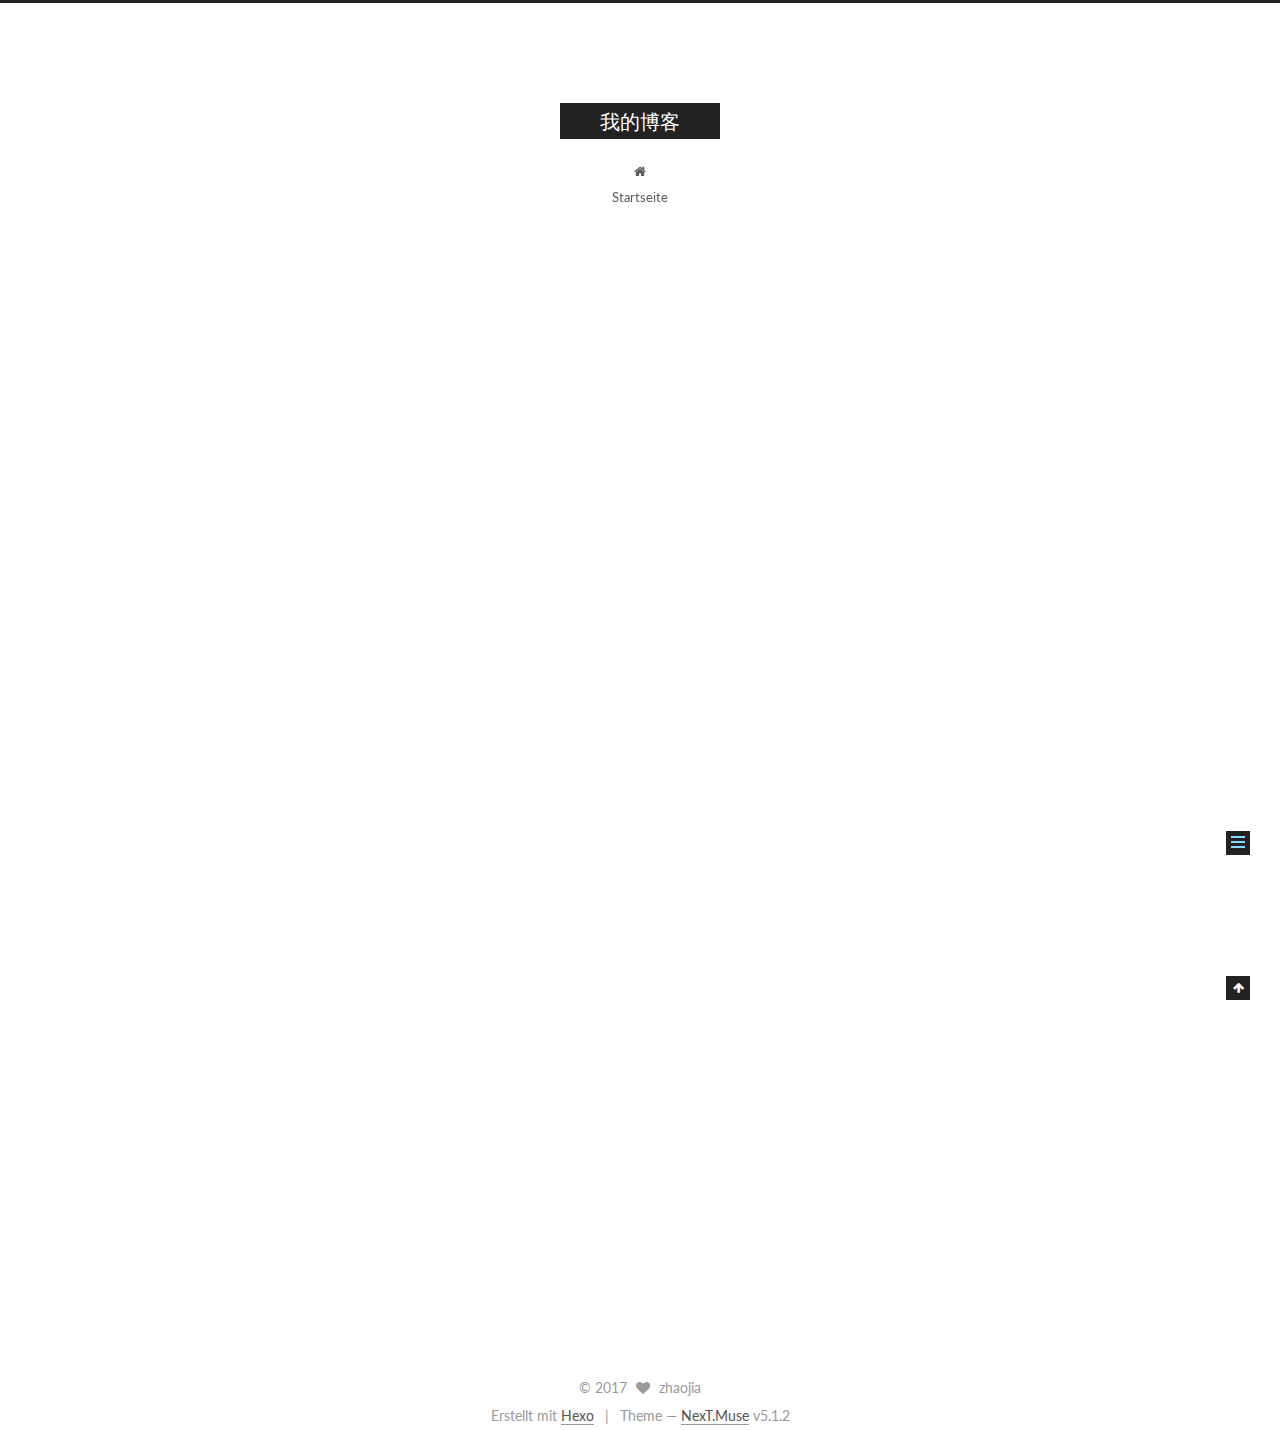
==== 2017/08/29/hello-world/index.html @ da73319d "Site updated: 2017-08-29 22:31:59" ====
<!DOCTYPE html>



  


<html class="theme-next muse use-motion" lang="">
<head>
  <meta charset="UTF-8"/>
<meta http-equiv="X-UA-Compatible" content="IE=edge" />
<meta name="viewport" content="width=device-width, initial-scale=1, maximum-scale=1"/>
<meta name="theme-color" content="#222">









<meta http-equiv="Cache-Control" content="no-transform" />
<meta http-equiv="Cache-Control" content="no-siteapp" />
















  
  
  <link href="/lib/fancybox/source/jquery.fancybox.css?v=2.1.5" rel="stylesheet" type="text/css" />




  
  
  
  

  
    
    
  

  

  

  

  

  
    
    
    <link href="//fonts.googleapis.com/css?family=Lato:300,300italic,400,400italic,700,700italic&subset=latin,latin-ext" rel="stylesheet" type="text/css">
  






<link href="/lib/font-awesome/css/font-awesome.min.css?v=4.6.2" rel="stylesheet" type="text/css" />

<link href="/css/main.css?v=5.1.2" rel="stylesheet" type="text/css" />


  <meta name="keywords" content="Hexo, NexT" />








  <link rel="shortcut icon" type="image/x-icon" href="/favicon.ico?v=5.1.2" />






<meta name="description" content="Welcome to Hexo! This is your very first post. Check documentation for more info. If you get any problems when using Hexo, you can find the answer in troubleshooting or you can ask me on GitHub. Quick">
<meta property="og:type" content="article">
<meta property="og:title" content="Hello World">
<meta property="og:url" content="http://yoursite.com/2017/08/29/hello-world/index.html">
<meta property="og:site_name" content="我的博客">
<meta property="og:description" content="Welcome to Hexo! This is your very first post. Check documentation for more info. If you get any problems when using Hexo, you can find the answer in troubleshooting or you can ask me on GitHub. Quick">
<meta property="og:updated_time" content="2017-08-29T08:47:30.563Z">
<meta name="twitter:card" content="summary">
<meta name="twitter:title" content="Hello World">
<meta name="twitter:description" content="Welcome to Hexo! This is your very first post. Check documentation for more info. If you get any problems when using Hexo, you can find the answer in troubleshooting or you can ask me on GitHub. Quick">



<script type="text/javascript" id="hexo.configurations">
  var NexT = window.NexT || {};
  var CONFIG = {
    root: '/',
    scheme: 'Muse',
    version: '5.1.2',
    sidebar: {"position":"left","display":"post","offset":12,"offset_float":12,"b2t":false,"scrollpercent":false,"onmobile":false},
    fancybox: true,
    tabs: true,
    motion: {"enable":true,"async":false,"transition":{"post_block":"fadeIn","post_header":"slideDownIn","post_body":"slideDownIn","coll_header":"slideLeftIn"}},
    duoshuo: {
      userId: '0',
      author: 'Author'
    },
    algolia: {
      applicationID: '',
      apiKey: '',
      indexName: '',
      hits: {"per_page":10},
      labels: {"input_placeholder":"Search for Posts","hits_empty":"We didn't find any results for the search: ${query}","hits_stats":"${hits} results found in ${time} ms"}
    }
  };
</script>



  <link rel="canonical" href="http://yoursite.com/2017/08/29/hello-world/"/>





  <title>Hello World | 我的博客</title>
  








</head>

<body itemscope itemtype="http://schema.org/WebPage" lang="">

  
  
    
  

  <div class="container sidebar-position-left page-post-detail">
    <div class="headband"></div>

    <header id="header" class="header" itemscope itemtype="http://schema.org/WPHeader">
      <div class="header-inner"><div class="site-brand-wrapper">
  <div class="site-meta ">
    

    <div class="custom-logo-site-title">
      <a href="/"  class="brand" rel="start">
        <span class="logo-line-before"><i></i></span>
        <span class="site-title">我的博客</span>
        <span class="logo-line-after"><i></i></span>
      </a>
    </div>
      
        <p class="site-subtitle"></p>
      
  </div>

  <div class="site-nav-toggle">
    <button>
      <span class="btn-bar"></span>
      <span class="btn-bar"></span>
      <span class="btn-bar"></span>
    </button>
  </div>
</div>

<nav class="site-nav">
  

  
    <ul id="menu" class="menu">
      
        
        <li class="menu-item menu-item-home">
          <a href="/" rel="section">
            
              <i class="menu-item-icon fa fa-fw fa-home"></i> <br />
            
            Startseite
          </a>
        </li>
      

      
    </ul>
  

  
</nav>



 </div>
    </header>

    <main id="main" class="main">
      <div class="main-inner">
        <div class="content-wrap">
          <div id="content" class="content">
            

  <div id="posts" class="posts-expand">
    

  

  
  
  

  <article class="post post-type-normal" itemscope itemtype="http://schema.org/Article">
  
  
  
  <div class="post-block">
    <link itemprop="mainEntityOfPage" href="http://yoursite.com/2017/08/29/hello-world/">

    <span hidden itemprop="author" itemscope itemtype="http://schema.org/Person">
      <meta itemprop="name" content="zhaojia">
      <meta itemprop="description" content="">
      <meta itemprop="image" content="/images/avatar.gif">
    </span>

    <span hidden itemprop="publisher" itemscope itemtype="http://schema.org/Organization">
      <meta itemprop="name" content="我的博客">
    </span>

    
      <header class="post-header">

        
        
          <h1 class="post-title" itemprop="name headline">Hello World</h1>
        

        <div class="post-meta">
          <span class="post-time">
            
              <span class="post-meta-item-icon">
                <i class="fa fa-calendar-o"></i>
              </span>
              
                <span class="post-meta-item-text">Veröffentlicht am</span>
              
              <time title="Post created" itemprop="dateCreated datePublished" datetime="2017-08-29T16:47:30+08:00">
                2017-08-29
              </time>
            

            

            
          </span>

          

          
            
          

          
          

          

          

          

        </div>
      </header>
    

    
    
    
    <div class="post-body" itemprop="articleBody">

      
      

      
        <p>Welcome to <a href="https://hexo.io/" target="_blank" rel="external">Hexo</a>! This is your very first post. Check <a href="https://hexo.io/docs/" target="_blank" rel="external">documentation</a> for more info. If you get any problems when using Hexo, you can find the answer in <a href="https://hexo.io/docs/troubleshooting.html" target="_blank" rel="external">troubleshooting</a> or you can ask me on <a href="https://github.com/hexojs/hexo/issues" target="_blank" rel="external">GitHub</a>.</p>
<h2 id="Quick-Start"><a href="#Quick-Start" class="headerlink" title="Quick Start"></a>Quick Start</h2><h3 id="Create-a-new-post"><a href="#Create-a-new-post" class="headerlink" title="Create a new post"></a>Create a new post</h3><figure class="highlight bash"><table><tr><td class="gutter"><pre><div class="line">1</div></pre></td><td class="code"><pre><div class="line">$ hexo new <span class="string">"My New Post"</span></div></pre></td></tr></table></figure>
<p>More info: <a href="https://hexo.io/docs/writing.html" target="_blank" rel="external">Writing</a></p>
<h3 id="Run-server"><a href="#Run-server" class="headerlink" title="Run server"></a>Run server</h3><figure class="highlight bash"><table><tr><td class="gutter"><pre><div class="line">1</div></pre></td><td class="code"><pre><div class="line">$ hexo server</div></pre></td></tr></table></figure>
<p>More info: <a href="https://hexo.io/docs/server.html" target="_blank" rel="external">Server</a></p>
<h3 id="Generate-static-files"><a href="#Generate-static-files" class="headerlink" title="Generate static files"></a>Generate static files</h3><figure class="highlight bash"><table><tr><td class="gutter"><pre><div class="line">1</div></pre></td><td class="code"><pre><div class="line">$ hexo generate</div></pre></td></tr></table></figure>
<p>More info: <a href="https://hexo.io/docs/generating.html" target="_blank" rel="external">Generating</a></p>
<h3 id="Deploy-to-remote-sites"><a href="#Deploy-to-remote-sites" class="headerlink" title="Deploy to remote sites"></a>Deploy to remote sites</h3><figure class="highlight bash"><table><tr><td class="gutter"><pre><div class="line">1</div></pre></td><td class="code"><pre><div class="line">$ hexo deploy</div></pre></td></tr></table></figure>
<p>More info: <a href="https://hexo.io/docs/deployment.html" target="_blank" rel="external">Deployment</a></p>

      
    </div>
    
    
    

    

    

    

    <footer class="post-footer">
      

      
      
      

      
        <div class="post-nav">
          <div class="post-nav-next post-nav-item">
            
          </div>

          <span class="post-nav-divider"></span>

          <div class="post-nav-prev post-nav-item">
            
              <a href="/2017/08/29/My-new-Post/" rel="prev" title="My new Post">
                My new Post <i class="fa fa-chevron-right"></i>
              </a>
            
          </div>
        </div>
      

      
      
    </footer>
  </div>
  
  
  
  </article>



    <div class="post-spread">
      
    </div>
  </div>


          </div>
          


          
  <div class="comments" id="comments">
    
  </div>


        </div>
        
          
  
  <div class="sidebar-toggle">
    <div class="sidebar-toggle-line-wrap">
      <span class="sidebar-toggle-line sidebar-toggle-line-first"></span>
      <span class="sidebar-toggle-line sidebar-toggle-line-middle"></span>
      <span class="sidebar-toggle-line sidebar-toggle-line-last"></span>
    </div>
  </div>

  <aside id="sidebar" class="sidebar">
    
    <div class="sidebar-inner">

      

      
        <ul class="sidebar-nav motion-element">
          <li class="sidebar-nav-toc sidebar-nav-active" data-target="post-toc-wrap" >
            Inhaltsverzeichnis
          </li>
          <li class="sidebar-nav-overview" data-target="site-overview">
            Übersicht
          </li>
        </ul>
      

      <section class="site-overview sidebar-panel">
        <div class="site-author motion-element" itemprop="author" itemscope itemtype="http://schema.org/Person">
          <img class="site-author-image" itemprop="image"
               src="/images/avatar.gif"
               alt="zhaojia" />
          <p class="site-author-name" itemprop="name">zhaojia</p>
           
              <p class="site-description motion-element" itemprop="description"></p>
          
        </div>
        <nav class="site-state motion-element">

          
            <div class="site-state-item site-state-posts">
            
              <a href="/archives">
            
                <span class="site-state-item-count">2</span>
                <span class="site-state-item-name">Artikel</span>
              </a>
            </div>
          

          

          

        </nav>

        

        <div class="links-of-author motion-element">
          
        </div>

        
        

        
        

        


      </section>

      
      <!--noindex-->
        <section class="post-toc-wrap motion-element sidebar-panel sidebar-panel-active">
          <div class="post-toc">

            
              
            

            
              <div class="post-toc-content"><ol class="nav"><li class="nav-item nav-level-2"><a class="nav-link" href="#Quick-Start"><span class="nav-number">1.</span> <span class="nav-text">Quick Start</span></a><ol class="nav-child"><li class="nav-item nav-level-3"><a class="nav-link" href="#Create-a-new-post"><span class="nav-number">1.1.</span> <span class="nav-text">Create a new post</span></a></li><li class="nav-item nav-level-3"><a class="nav-link" href="#Run-server"><span class="nav-number">1.2.</span> <span class="nav-text">Run server</span></a></li><li class="nav-item nav-level-3"><a class="nav-link" href="#Generate-static-files"><span class="nav-number">1.3.</span> <span class="nav-text">Generate static files</span></a></li><li class="nav-item nav-level-3"><a class="nav-link" href="#Deploy-to-remote-sites"><span class="nav-number">1.4.</span> <span class="nav-text">Deploy to remote sites</span></a></li></ol></li></ol></div>
            

          </div>
        </section>
      <!--/noindex-->
      

      

    </div>
  </aside>


        
      </div>
    </main>

    <footer id="footer" class="footer">
      <div class="footer-inner">
        <div class="copyright" >
  
  &copy; 
  <span itemprop="copyrightYear">2017</span>
  <span class="with-love">
    <i class="fa fa-heart"></i>
  </span>
  <span class="author" itemprop="copyrightHolder">zhaojia</span>

  
</div>


  <div class="powered-by">Erstellt mit  <a class="theme-link" href="https://hexo.io">Hexo</a></div>

  <span class="post-meta-divider">|</span>

  <div class="theme-info">Theme &mdash; <a class="theme-link" href="https://github.com/iissnan/hexo-theme-next">NexT.Muse</a> v5.1.2</div>


        







        
      </div>
    </footer>

    
      <div class="back-to-top">
        <i class="fa fa-arrow-up"></i>
        
      </div>
    

  </div>

  

<script type="text/javascript">
  if (Object.prototype.toString.call(window.Promise) !== '[object Function]') {
    window.Promise = null;
  }
</script>









  












  
  <script type="text/javascript" src="/lib/jquery/index.js?v=2.1.3"></script>

  
  <script type="text/javascript" src="/lib/fastclick/lib/fastclick.min.js?v=1.0.6"></script>

  
  <script type="text/javascript" src="/lib/jquery_lazyload/jquery.lazyload.js?v=1.9.7"></script>

  
  <script type="text/javascript" src="/lib/velocity/velocity.min.js?v=1.2.1"></script>

  
  <script type="text/javascript" src="/lib/velocity/velocity.ui.min.js?v=1.2.1"></script>

  
  <script type="text/javascript" src="/lib/fancybox/source/jquery.fancybox.pack.js?v=2.1.5"></script>


  


  <script type="text/javascript" src="/js/src/utils.js?v=5.1.2"></script>

  <script type="text/javascript" src="/js/src/motion.js?v=5.1.2"></script>



  
  

  <script type="text/javascript" src="/js/src/scrollspy.js?v=5.1.2"></script>
<script type="text/javascript" src="/js/src/post-details.js?v=5.1.2"></script>


  
  <script type="text/javascript" src="/js/src/scrollspy.js?v=5.1.2"></script>
<script type="text/javascript" src="/js/src/post-details.js?v=5.1.2"></script>



  


  <script type="text/javascript" src="/js/src/bootstrap.js?v=5.1.2"></script>



  


  




	





  





  








  





  

  

  

  

  

  

</body>
</html>
---- css/main.css ----
/* normalize.css v3.0.2 | MIT License | git.io/normalize */
html {
  font-family: sans-serif; /* 1 */
  -ms-text-size-adjust: 100%; /* 2 */
  -webkit-text-size-adjust: 100%; /* 2 */
}
body {
  margin: 0;
}
article,
aside,
details,
figcaption,
figure,
footer,
header,
hgroup,
main,
menu,
nav,
section,
summary {
  display: block;
}
audio,
canvas,
progress,
video {
  display: inline-block; /* 1 */
  vertical-align: baseline; /* 2 */
}
audio:not([controls]) {
  display: none;
  height: 0;
}
[hidden],
template {
  display: none;
}
a {
  background-color: transparent;
}
a:active,
a:hover {
  outline: 0;
}
abbr[title] {
  border-bottom: 1px dotted;
}
b,
strong {
  font-weight: bold;
}
dfn {
  font-style: italic;
}
h1 {
  font-size: 2em;
  margin: 0.67em 0;
}
mark {
  background: #ff0;
  color: #000;
}
small {
  font-size: 80%;
}
sub,
sup {
  font-size: 75%;
  line-height: 0;
  position: relative;
  vertical-align: baseline;
}
sup {
  top: -0.5em;
}
sub {
  bottom: -0.25em;
}
img {
  border: 0;
}
svg:not(:root) {
  overflow: hidden;
}
figure {
  margin: 1em 40px;
}
hr {
  -moz-box-sizing: content-box;
  box-sizing: content-box;
  height: 0;
}
pre {
  overflow: auto;
}
code,
kbd,
pre,
samp {
  font-family: monospace, monospace;
  font-size: 1em;
}
button,
input,
optgroup,
select,
textarea {
  color: inherit; /* 1 */
  font: inherit; /* 2 */
  margin: 0; /* 3 */
}
button {
  overflow: visible;
}
button,
select {
  text-transform: none;
}
button,
html input[type="button"],
input[type="reset"],
input[type="submit"] {
  -webkit-appearance: button; /* 2 */
  cursor: pointer; /* 3 */
}
button[disabled],
html input[disabled] {
  cursor: default;
}
button::-moz-focus-inner,
input::-moz-focus-inner {
  border: 0;
  padding: 0;
}
input {
  line-height: normal;
}
input[type="checkbox"],
input[type="radio"] {
  box-sizing: border-box; /* 1 */
  padding: 0; /* 2 */
}
input[type="number"]::-webkit-inner-spin-button,
input[type="number"]::-webkit-outer-spin-button {
  height: auto;
}
input[type="search"] {
  -webkit-appearance: textfield; /* 1 */
  -moz-box-sizing: content-box;
  -webkit-box-sizing: content-box; /* 2 */
  box-sizing: content-box;
}
input[type="search"]::-webkit-search-cancel-button,
input[type="search"]::-webkit-search-decoration {
  -webkit-appearance: none;
}
fieldset {
  border: 1px solid #c0c0c0;
  margin: 0 2px;
  padding: 0.35em 0.625em 0.75em;
}
legend {
  border: 0; /* 1 */
  padding: 0; /* 2 */
}
textarea {
  overflow: auto;
}
optgroup {
  font-weight: bold;
}
table {
  border-collapse: collapse;
  border-spacing: 0;
}
td,
th {
  padding: 0;
}
::selection {
  background: #262a30;
  color: #fff;
}
body {
  position: relative;
  font-family: 'Lato', "PingFang SC", "Microsoft YaHei", sans-serif;
  font-size: 14px;
  line-height: 2;
  color: #555;
  background: #fff;
}
@media (max-width: 767px) {
  body {
    padding-right: 0 !important;
  }
}
@media (min-width: 768px) and (max-width: 991px) {
  body {
    padding-right: 0 !important;
  }
}
@media (min-width: 1600px) {
  body {
    font-size: 16px;
  }
}
h1,
h2,
h3,
h4,
h5,
h6 {
  margin: 0;
  padding: 0;
  font-weight: bold;
  line-height: 1.5;
  font-family: 'Lato', "PingFang SC", "Microsoft YaHei", sans-serif;
}
h2,
h3,
h4,
h5,
h6 {
  margin: 20px 0 15px;
}
h1 {
  font-size: 22px;
}
@media (max-width: 767px) {
  h1 {
    font-size: 18px;
  }
}
h2 {
  font-size: 20px;
}
@media (max-width: 767px) {
  h2 {
    font-size: 16px;
  }
}
h3 {
  font-size: 18px;
}
@media (max-width: 767px) {
  h3 {
    font-size: 14px;
  }
}
h4 {
  font-size: 16px;
}
@media (max-width: 767px) {
  h4 {
    font-size: 12px;
  }
}
h5 {
  font-size: 14px;
}
@media (max-width: 767px) {
  h5 {
    font-size: 10px;
  }
}
h6 {
  font-size: 12px;
}
@media (max-width: 767px) {
  h6 {
    font-size: 8px;
  }
}
p {
  margin: 0 0 20px 0;
}
a {
  color: #555;
  text-decoration: none;
  outline: none;
  border-bottom: 1px solid #999;
  word-wrap: break-word;
}
a:hover {
  color: #222;
  border-bottom-color: #222;
}
blockquote {
  margin: 0;
  padding: 0;
}
img {
  display: block;
  margin: auto;
  max-width: 100%;
  height: auto;
}
hr {
  margin: 40px 0;
  height: 3px;
  border: none;
  background-color: #ddd;
  background-image: repeating-linear-gradient(-45deg, #fff, #fff 4px, transparent 4px, transparent 8px);
}
blockquote {
  padding: 0 15px;
  color: #666;
  border-left: 4px solid #ddd;
}
blockquote cite::before {
  content: "-";
  padding: 0 5px;
}
dt {
  font-weight: 700;
}
dd {
  margin: 0;
  padding: 0;
}
kbd {
  border: 1px solid #ccc;
  border-radius: 0.2em;
  box-shadow: 0.1em 0.1em 0.2em rgba(0,0,0,0.1);
  background-color: #f9f9f9;
  font-family: inherit;
  background-image: -webkit-linear-gradient(top, #eee, #fff, #eee);
  padding: 0.1em 0.3em;
  white-space: nowrap;
}
.text-left {
  text-align: left;
}
.text-center {
  text-align: center;
}
.text-right {
  text-align: right;
}
.text-justify {
  text-align: justify;
}
.text-nowrap {
  white-space: nowrap;
}
.text-lowercase {
  text-transform: lowercase;
}
.text-uppercase {
  text-transform: uppercase;
}
.text-capitalize {
  text-transform: capitalize;
}
.center-block {
  display: block;
  margin-left: auto;
  margin-right: auto;
}
.clearfix:before,
.clearfix:after {
  content: " ";
  display: table;
}
.clearfix:after {
  clear: both;
}
.pullquote {
  width: 45%;
}
.pullquote.left {
  float: left;
  margin-left: 5px;
  margin-right: 10px;
}
.pullquote.right {
  float: right;
  margin-left: 10px;
  margin-right: 5px;
}
.affix.affix.affix {
  position: fixed;
}
.translation {
  margin-top: -20px;
  font-size: 14px;
  color: #999;
}
.scrollbar-measure {
  width: 100px;
  height: 100px;
  overflow: scroll;
  position: absolute;
  top: -9999px;
}
.use-motion .motion-element {
  opacity: 0;
}
table {
  margin: 20px 0;
  width: 100%;
  border-collapse: collapse;
  border-spacing: 0;
  border: 1px solid #ddd;
  font-size: 14px;
  table-layout: fixed;
  word-wrap: break-all;
}
table>tbody>tr:nth-of-type(odd) {
  background-color: #f9f9f9;
}
table>tbody>tr:hover {
  background-color: #f5f5f5;
}
caption,
th,
td {
  padding: 8px;
  text-align: left;
  vertical-align: middle;
  font-weight: normal;
}
th,
td {
  border-bottom: 3px solid #ddd;
  border-right: 1px solid #eee;
}
th {
  padding-bottom: 10px;
  font-weight: 700;
}
td {
  border-bottom-width: 1px;
}
html,
body {
  height: 100%;
}
.container {
  position: relative;
  min-height: 100%;
}
.header-inner {
  margin: 0 auto;
  padding: 100px 0 70px;
  width: 700px;
}
@media (min-width: 1600px) {
  .container .header-inner {
    width: 900px;
  }
}
.main-inner {
  margin: 0 auto;
  width: 700px;
}
@media (min-width: 1600px) {
  .container .main-inner {
    width: 900px;
  }
}
.footer {
  width: 100%;
  min-height: 50px;
}
.footer-inner {
  box-sizing: border-box;
  margin: 20px auto;
  width: 700px;
}
@media (min-width: 1600px) {
  .container .footer-inner {
    width: 900px;
  }
}
pre,
.highlight {
  overflow: auto;
  margin: 20px 0;
  padding: 0;
  font-size: 13px;
  color: #4d4d4c;
  background: #f7f7f7;
  line-height: 1.6;
}
pre,
code {
  font-family: consolas, Menlo, "PingFang SC", "Microsoft YaHei", monospace;
}
code {
  padding: 2px 4px;
  word-wrap: break-word;
  color: #555;
  background: #eee;
  border-radius: 3px;
  font-size: 13px;
}
pre code {
  padding: 0;
  color: #4d4d4c;
  background: none;
  text-shadow: none;
}
.highlight {
  border-radius: 1px;
}
.highlight pre {
  border: none;
  margin: 0;
  padding: 10px 0;
}
.highlight table {
  margin: 0;
  width: auto;
  border: none;
}
.highlight td {
  border: none;
  padding: 0;
}
.highlight figcaption {
  font-size: 1em;
  color: #4d4d4c;
  line-height: 1em;
  margin-bottom: 1em;
}
.highlight figcaption:before,
.highlight figcaption:after {
  content: " ";
  display: table;
}
.highlight figcaption:after {
  clear: both;
}
.highlight figcaption a {
  float: right;
  color: #4d4d4c;
}
.highlight figcaption a:hover {
  border-bottom-color: #4d4d4c;
}
.highlight .gutter pre {
  padding-left: 10px;
  padding-right: 10px;
  color: #869194;
  text-align: right;
  background-color: #eff2f3;
}
.highlight .code pre {
  width: 100%;
  padding-left: 10px;
  padding-right: 10px;
  background-color: #f7f7f7;
}
.highlight .line {
  height: 20px;
}
.gutter {
  -webkit-user-select: none;
  -moz-user-select: none;
  -ms-user-select: none;
  user-select: none;
}
.gist table {
  width: auto;
}
.gist table td {
  border: none;
}
pre .deletion {
  background: #fdd;
}
pre .addition {
  background: #dfd;
}
pre .meta {
  color: #8959a8;
}
pre .comment {
  color: #8e908c;
}
pre .variable,
pre .attribute,
pre .tag,
pre .regexp,
pre .ruby .constant,
pre .xml .tag .title,
pre .xml .pi,
pre .xml .doctype,
pre .html .doctype,
pre .css .id,
pre .css .class,
pre .css .pseudo {
  color: #c82829;
}
pre .number,
pre .preprocessor,
pre .built_in,
pre .literal,
pre .params,
pre .constant,
pre .command {
  color: #f5871f;
}
pre .ruby .class .title,
pre .css .rules .attribute,
pre .string,
pre .value,
pre .inheritance,
pre .header,
pre .ruby .symbol,
pre .xml .cdata,
pre .special,
pre .number,
pre .formula {
  color: #718c00;
}
pre .title,
pre .css .hexcolor {
  color: #3e999f;
}
pre .function,
pre .python .decorator,
pre .python .title,
pre .ruby .function .title,
pre .ruby .title .keyword,
pre .perl .sub,
pre .javascript .title,
pre .coffeescript .title {
  color: #4271ae;
}
pre .keyword,
pre .javascript .function {
  color: #8959a8;
}
.full-image.full-image.full-image {
  border: none;
  max-width: 100%;
  width: auto;
  margin: 20px auto;
}
@media (min-width: 992px) {
  .full-image.full-image.full-image {
    max-width: none;
    width: 110%;
    margin: 25px -5%;
  }
}
.blockquote-center,
.page-home .post-type-quote blockquote,
.page-post-detail .post-type-quote blockquote {
  position: relative;
  margin: 40px 0;
  padding: 0;
  border-left: none;
  text-align: center;
}
.blockquote-center::before,
.page-home .post-type-quote blockquote::before,
.page-post-detail .post-type-quote blockquote::before,
.blockquote-center::after,
.page-home .post-type-quote blockquote::after,
.page-post-detail .post-type-quote blockquote::after {
  position: absolute;
  content: ' ';
  display: block;
  width: 100%;
  height: 24px;
  opacity: 0.2;
  background-repeat: no-repeat;
  background-position: 0 -6px;
  background-size: 22px 22px;
}
.blockquote-center::before,
.page-home .post-type-quote blockquote::before,
.page-post-detail .post-type-quote blockquote::before {
  top: -20px;
  background-image: url("../images/quote-l.svg");
  border-top: 1px solid #ccc;
}
.blockquote-center::after,
.page-home .post-type-quote blockquote::after,
.page-post-detail .post-type-quote blockquote::after {
  bottom: -20px;
  background-image: url("../images/quote-r.svg");
  border-bottom: 1px solid #ccc;
  background-position: 100% 8px;
}
.blockquote-center p,
.page-home .post-type-quote blockquote p,
.page-post-detail .post-type-quote blockquote p,
.blockquote-center div,
.page-home .post-type-quote blockquote div,
.page-post-detail .post-type-quote blockquote div {
  text-align: center;
}
.post .post-body .group-picture img {
  box-sizing: border-box;
  padding: 0 3px;
  border: none;
}
.post .group-picture-row {
  overflow: hidden;
  margin-top: 6px;
}
.post .group-picture-row:first-child {
  margin-top: 0;
}
.post .group-picture-column {
  float: left;
}
.page-post-detail .post-body .group-picture-column {
  float: none;
  margin-top: 10px;
  width: auto !important;
}
.page-post-detail .post-body .group-picture-column img {
  margin: 0 auto;
}
.page-archive .group-picture-container {
  overflow: hidden;
}
.page-archive .group-picture-row {
  float: left;
}
.page-archive .group-picture-row:first-child {
  margin-top: 6px;
}
.page-archive .group-picture-column {
  max-width: 150px;
  max-height: 150px;
}
.post-body .note {
  position: relative;
  padding: 15px;
  margin-bottom: 20px;
  border: 1px solid #eee;
  border-left-width: 5px;
  border-radius: 3px;
}
.post-body .note h2,
.post-body .note h3,
.post-body .note h4,
.post-body .note h5,
.post-body .note h6 {
  margin-top: 0;
  margin-bottom: 0;
  border-bottom: initial;
  padding-top: 0 !important;
}
.post-body .note p:first-child,
.post-body .note ul:first-child,
.post-body .note ol:first-child,
.post-body .note table:first-child,
.post-body .note pre:first-child,
.post-body .note blockquote:first-child {
  margin-top: 0;
}
.post-body .note p:last-child,
.post-body .note ul:last-child,
.post-body .note ol:last-child,
.post-body .note table:last-child,
.post-body .note pre:last-child,
.post-body .note blockquote:last-child {
  margin-bottom: 0;
}
.post-body .note.default {
  border-left-color: #777;
}
.post-body .note.default h2,
.post-body .note.default h3,
.post-body .note.default h4,
.post-body .note.default h5,
.post-body .note.default h6 {
  color: #777;
}
.post-body .note.primary {
  border-left-color: #6f42c1;
}
.post-body .note.primary h2,
.post-body .note.primary h3,
.post-body .note.primary h4,
.post-body .note.primary h5,
.post-body .note.primary h6 {
  color: #6f42c1;
}
.post-body .note.info {
  border-left-color: #428bca;
}
.post-body .note.info h2,
.post-body .note.info h3,
.post-body .note.info h4,
.post-body .note.info h5,
.post-body .note.info h6 {
  color: #428bca;
}
.post-body .note.success {
  border-left-color: #5cb85c;
}
.post-body .note.success h2,
.post-body .note.success h3,
.post-body .note.success h4,
.post-body .note.success h5,
.post-body .note.success h6 {
  color: #5cb85c;
}
.post-body .note.warning {
  border-left-color: #f0ad4e;
}
.post-body .note.warning h2,
.post-body .note.warning h3,
.post-body .note.warning h4,
.post-body .note.warning h5,
.post-body .note.warning h6 {
  color: #f0ad4e;
}
.post-body .note.danger {
  border-left-color: #d9534f;
}
.post-body .note.danger h2,
.post-body .note.danger h3,
.post-body .note.danger h4,
.post-body .note.danger h5,
.post-body .note.danger h6 {
  color: #d9534f;
}
.post-body .label {
  display: inline;
  padding: 0 2px;
  white-space: nowrap;
}
.post-body .label.default {
  background-color: #f0f0f0;
}
.post-body .label.primary {
  background-color: #efe6f7;
}
.post-body .label.info {
  background-color: #e5f2f8;
}
.post-body .label.success {
  background-color: #e7f4e9;
}
.post-body .label.warning {
  background-color: #fcf6e1;
}
.post-body .label.danger {
  background-color: #fae8eb;
}
.post-body .tabs {
  position: relative;
  display: block;
  margin-bottom: 20px;
  padding-top: 10px;
}
.post-body .tabs ul.nav-tabs {
  margin: 0;
  padding: 0;
  display: flex;
  margin-bottom: -1px;
}
@media (max-width: 413px) {
  .post-body .tabs ul.nav-tabs {
    display: block;
    margin-bottom: 5px;
  }
}
.post-body .tabs ul.nav-tabs li.tab {
  list-style-type: none !important;
  margin: 0 0.25em 0 0;
  border-top: 3px solid transparent;
  border-left: 1px solid transparent;
  border-right: 1px solid transparent;
}
@media (max-width: 413px) {
  .post-body .tabs ul.nav-tabs li.tab {
    margin: initial;
    border-top: 1px solid transparent;
    border-left: 3px solid transparent;
    border-right: 1px solid transparent;
    border-bottom: 1px solid transparent;
  }
}
.post-body .tabs ul.nav-tabs li.tab a {
  outline: 0;
  border-bottom: initial;
  display: block;
  line-height: 1.8em;
  padding: 0.25em 0.75em;
  transition-duration: 0.2s;
  transition-timing-function: ease-out;
  transition-delay: 0s;
}
.post-body .tabs ul.nav-tabs li.tab a i {
  width: 1.285714285714286em;
}
.post-body .tabs ul.nav-tabs li.tab.active {
  border-top: 3px solid #fc6423;
  border-left: 1px solid #ddd;
  border-right: 1px solid #ddd;
  background-color: #fff;
}
@media (max-width: 413px) {
  .post-body .tabs ul.nav-tabs li.tab.active {
    border-top: 1px solid #ddd;
    border-left: 3px solid #fc6423;
    border-right: 1px solid #ddd;
    border-bottom: 1px solid #ddd;
  }
}
.post-body .tabs ul.nav-tabs li.tab.active a {
  cursor: default;
  color: #555;
}
.post-body .tabs .tab-content {
  background-color: #fff;
}
.post-body .tabs .tab-content .tab-pane {
  border: 1px solid #ddd;
  padding: 20px 20px 0 20px;
}
.post-body .tabs .tab-content .tab-pane:not(.active) {
  display: none !important;
}
.post-body .tabs .tab-content .tab-pane.active {
  display: block !important;
}
.btn {
  display: inline-block;
  padding: 0 20px;
  font-size: 14px;
  color: #fff;
  background: #222;
  border: 2px solid #222;
  text-decoration: none;
  border-radius: 0;
  transition-property: background-color;
  transition-duration: 0.2s;
  transition-timing-function: ease-in-out;
  transition-delay: 0s;
}
.btn:hover,
.post-button .btn:hover {
  border-color: #222;
  color: #222;
  background: #fff;
}
.btn-bar {
  display: block;
  width: 22px;
  height: 2px;
  background: #555;
  border-radius: 1px;
}
.btn-bar+.btn-bar {
  margin-top: 4px;
}
.pagination {
  margin: 120px 0 40px;
  text-align: center;
  border-top: 1px solid #eee;
}
.page-number-basic,
.pagination .prev,
.pagination .next,
.pagination .page-number,
.pagination .space {
  display: inline-block;
  position: relative;
  top: -1px;
  margin: 0 10px;
  padding: 0 10px;
  line-height: 30px;
}
@media (max-width: 767px) {
  .page-number-basic,
  .pagination .prev,
  .pagination .next,
  .pagination .page-number,
  .pagination .space {
    margin: 0 5px;
  }
}
.pagination .prev,
.pagination .next,
.pagination .page-number {
  border-bottom: 0;
  border-top: 1px solid #eee;
  transition-property: border-color;
  transition-duration: 0.2s;
  transition-timing-function: ease-in-out;
  transition-delay: 0s;
}
.pagination .prev:hover,
.pagination .next:hover,
.pagination .page-number:hover {
  border-top-color: #222;
}
.pagination .space {
  padding: 0;
  margin: 0;
}
.pagination .prev {
  margin-left: 0;
}
.pagination .next {
  margin-right: 0;
}
.pagination .page-number.current {
  color: #fff;
  background: #ccc;
  border-top-color: #ccc;
}
@media (max-width: 767px) {
  .pagination {
    border-top: none;
  }
  .pagination .prev,
  .pagination .next,
  .pagination .page-number {
    margin-bottom: 10px;
    border-top: 0;
    border-bottom: 1px solid #eee;
  }
  .pagination .prev:hover,
  .pagination .next:hover,
  .pagination .page-number:hover {
    border-bottom-color: #222;
  }
}
.comments {
  margin: 60px 20px 0;
}
.tag-cloud {
  text-align: center;
}
.tag-cloud a {
  display: inline-block;
  margin: 10px;
}
.back-to-top {
  box-sizing: border-box;
  position: fixed;
  bottom: -100px;
  right: 30px;
  z-index: 1050;
  padding: 0 6px;
  width: 24px;
  background: #222;
  font-size: 12px;
  opacity: 1;
  color: #fff;
  cursor: pointer;
  text-align: center;
  -webkit-transform: translateZ(0);
  transition-property: bottom;
  transition-duration: 0.2s;
  transition-timing-function: ease-in-out;
  transition-delay: 0s;
}
@media (min-width: 768px) and (max-width: 991px) {
  .back-to-top {
    display: none !important;
  }
}
@media (max-width: 767px) {
  .back-to-top {
    display: none !important;
  }
}
.back-to-top.back-to-top-on {
  bottom: 19px;
}
.header {
  background: transparent;
}
.header-inner {
  position: relative;
}
.headband {
  height: 3px;
  background: #222;
}
.site-meta {
  margin: 0;
  text-align: center;
}
@media (max-width: 767px) {
  .site-meta {
    text-align: center;
  }
}
.brand {
  position: relative;
  display: inline-block;
  padding: 0 40px;
  color: #fff;
  background: #222;
  border-bottom: none;
}
.brand:hover {
  color: #fff;
}
.logo {
  display: inline-block;
  margin-right: 5px;
  line-height: 36px;
  vertical-align: top;
}
.site-title {
  display: inline-block;
  vertical-align: top;
  line-height: 36px;
  font-size: 20px;
  font-weight: normal;
  font-family: 'Lato', "PingFang SC", "Microsoft YaHei", sans-serif;
}
.site-subtitle {
  margin-top: 10px;
  font-size: 13px;
  color: #999;
}
.use-motion .brand {
  opacity: 0;
}
.use-motion .logo,
.use-motion .site-title,
.use-motion .site-subtitle {
  opacity: 0;
  position: relative;
  top: -10px;
}
.site-nav-toggle {
  display: none;
  position: absolute;
  top: 10px;
  left: 10px;
}
@media (max-width: 767px) {
  .site-nav-toggle {
    display: block;
  }
}
.site-nav-toggle button {
  margin-top: 2px;
  padding: 9px 10px;
  background: transparent;
  border: none;
}
@media (max-width: 767px) {
  .site-nav {
    display: none;
    margin: 0 -10px;
    padding: 0 10px;
    clear: both;
    border-top: 1px solid #ddd;
  }
}
@media (min-width: 768px) and (max-width: 991px) {
  .site-nav {
    display: block !important;
  }
}
@media (min-width: 992px) {
  .site-nav {
    display: block !important;
  }
}
.menu {
  margin-top: 20px;
  padding-left: 0;
  text-align: center;
}
.menu .menu-item {
  display: inline-block;
  margin: 0 10px;
  list-style: none;
}
@media screen and (max-width: 767px) {
  .menu .menu-item {
    margin-top: 10px;
  }
}
.menu .menu-item a {
  display: block;
  font-size: 13px;
  line-height: inherit;
  border-bottom: 1px solid transparent;
  transition-property: border-color;
  transition-duration: 0.2s;
  transition-timing-function: ease-in-out;
  transition-delay: 0s;
}
.menu .menu-item a:hover {
  border-bottom-color: #222;
}
.menu .menu-item .fa {
  margin-right: 5px;
}
.use-motion .menu-item {
  opacity: 0;
}
.post-body {
  font-family: 'Lato', "PingFang SC", "Microsoft YaHei", sans-serif;
}
@media (max-width: 767px) {
  .post-body {
    word-break: break-word;
  }
}
.post-body .fancybox img {
  display: block !important;
  margin: 0 auto;
  cursor: pointer;
  cursor: zoom-in;
  cursor: -webkit-zoom-in;
}
.post-body .image-caption,
.post-body .figure .caption {
  margin: 10px auto 15px;
  text-align: center;
  font-size: 14px;
  color: #999;
  font-weight: bold;
  line-height: 1;
}
.post-sticky-flag {
  display: inline-block;
  font-size: 16px;
  -ms-transform: rotate(30deg);
  -webkit-transform: rotate(30deg);
  -moz-transform: rotate(30deg);
  -ms-transform: rotate(30deg);
  -o-transform: rotate(30deg);
  transform: rotate(30deg);
}
.use-motion .post-block {
  opacity: 0;
}
.use-motion .post-header {
  opacity: 0;
}
.use-motion .post-body {
  opacity: 0;
}
.use-motion .collection-title {
  opacity: 0;
}
.posts-expand {
  padding-top: 40px;
}
@media (max-width: 767px) {
  .posts-expand {
    margin: 0 20px;
  }
  .post-body pre {
    padding: 10px;
  }
  .post-body pre .gutter pre {
    padding-right: 10px;
  }
  .post-body .highlight {
    margin-left: 0px;
    margin-right: 0px;
    padding: 0;
  }
  .post-body .highlight .gutter pre {
    padding-right: 10px;
  }
}
@media (min-width: 992px) {
  .posts-expand .post-body {
    text-align: justify;
  }
}
.posts-expand .post-body h2,
.posts-expand .post-body h3,
.posts-expand .post-body h4,
.posts-expand .post-body h5,
.posts-expand .post-body h6 {
  padding-top: 10px;
}
.posts-expand .post-body h2 .header-anchor,
.posts-expand .post-body h3 .header-anchor,
.posts-expand .post-body h4 .header-anchor,
.posts-expand .post-body h5 .header-anchor,
.posts-expand .post-body h6 .header-anchor {
  float: right;
  margin-left: 10px;
  color: #ccc;
  border-bottom-style: none;
  visibility: hidden;
}
.posts-expand .post-body h2 .header-anchor:hover,
.posts-expand .post-body h3 .header-anchor:hover,
.posts-expand .post-body h4 .header-anchor:hover,
.posts-expand .post-body h5 .header-anchor:hover,
.posts-expand .post-body h6 .header-anchor:hover {
  color: inherit;
}
.posts-expand .post-body h2:hover .header-anchor,
.posts-expand .post-body h3:hover .header-anchor,
.posts-expand .post-body h4:hover .header-anchor,
.posts-expand .post-body h5:hover .header-anchor,
.posts-expand .post-body h6:hover .header-anchor {
  visibility: visible;
}
.posts-expand .post-body ul li {
  list-style: circle;
}
.posts-expand .post-body img {
  box-sizing: border-box;
  margin: auto;
  padding: 3px;
  border: 1px solid #ddd;
}
.posts-expand .fancybox img {
  margin: 0 auto;
}
@media (max-width: 767px) {
  .posts-collapse {
    margin: 0 20px;
  }
  .posts-collapse .post-title,
  .posts-collapse .post-meta {
    display: block;
    width: auto;
    text-align: left;
  }
}
.posts-collapse {
  position: relative;
  z-index: 1010;
  margin-left: 55px;
}
.posts-collapse::after {
  content: " ";
  position: absolute;
  top: 20px;
  left: 0;
  margin-left: -2px;
  width: 4px;
  height: 100%;
  background: #f5f5f5;
  z-index: -1;
}
@media (max-width: 767px) {
  .posts-collapse {
    margin: 0 20px;
  }
}
.posts-collapse .collection-title {
  position: relative;
  margin: 60px 0;
}
.posts-collapse .collection-title h1,
.posts-collapse .collection-title h2 {
  margin-left: 20px;
}
.posts-collapse .collection-title small {
  color: #bbb;
  margin-left: 5px;
}
.posts-collapse .collection-title::before {
  content: " ";
  position: absolute;
  left: 0;
  top: 50%;
  margin-left: -4px;
  margin-top: -4px;
  width: 8px;
  height: 8px;
  background: #bbb;
  border-radius: 50%;
}
.posts-collapse .post {
  margin: 30px 0;
}
.posts-collapse .post-header {
  position: relative;
  transition-duration: 0.2s;
  transition-timing-function: ease-in-out;
  transition-delay: 0s;
  transition-property: border;
  border-bottom: 1px dashed #ccc;
}
.posts-collapse .post-header::before {
  content: " ";
  position: absolute;
  left: 0;
  top: 12px;
  width: 6px;
  height: 6px;
  margin-left: -4px;
  background: #bbb;
  border-radius: 50%;
  border: 1px solid #fff;
  transition-duration: 0.2s;
  transition-timing-function: ease-in-out;
  transition-delay: 0s;
  transition-property: background;
}
.posts-collapse .post-header:hover {
  border-bottom-color: #666;
}
.posts-collapse .post-header:hover::before {
  background: #222;
}
.posts-collapse .post-meta {
  position: absolute;
  font-size: 12px;
  left: 20px;
  top: 5px;
}
.posts-collapse .post-comments-count {
  display: none;
}
.posts-collapse .post-title {
  margin-left: 60px;
  font-size: 16px;
  font-weight: normal;
  line-height: inherit;
}
.posts-collapse .post-title::after {
  margin-left: 3px;
  opacity: 0.6;
}
.posts-collapse .post-title a {
  color: #666;
  border-bottom: none;
}
.page-home .post-type-quote .post-header,
.page-post-detail .post-type-quote .post-header,
.page-home .post-type-quote .post-tags,
.page-post-detail .post-type-quote .post-tags {
  display: none;
}
.posts-expand .post-title {
  font-size: 26px;
  text-align: center;
  word-break: break-word;
  font-weight: 400;
}
@media (max-width: 767px) {
  .posts-expand .post-title {
    font-size: 22px;
  }
}
.posts-expand .post-title-link {
  display: inline-block;
  position: relative;
  color: #555;
  border-bottom: none;
  line-height: 1.2;
  vertical-align: top;
}
.posts-expand .post-title-link::before {
  content: "";
  position: absolute;
  width: 100%;
  height: 2px;
  bottom: 0;
  left: 0;
  background-color: #000;
  visibility: hidden;
  -webkit-transform: scaleX(0);
  -moz-transform: scaleX(0);
  -ms-transform: scaleX(0);
  -o-transform: scaleX(0);
  transform: scaleX(0);
  transition-duration: 0.2s;
  transition-timing-function: ease-in-out;
  transition-delay: 0s;
}
.posts-expand .post-title-link:hover::before {
  visibility: visible;
  -webkit-transform: scaleX(1);
  -moz-transform: scaleX(1);
  -ms-transform: scaleX(1);
  -o-transform: scaleX(1);
  transform: scaleX(1);
}
.posts-expand .post-title-link .fa {
  font-size: 16px;
}
.posts-expand .post-meta {
  margin: 3px 0 60px 0;
  color: #999;
  font-family: 'Lato', "PingFang SC", "Microsoft YaHei", sans-serif;
  font-size: 12px;
  text-align: center;
}
.posts-expand .post-meta .post-category-list {
  display: inline-block;
  margin: 0;
  padding: 3px;
}
.posts-expand .post-meta .post-category-list-link {
  color: #999;
}
.posts-expand .post-meta .post-description {
  font-size: 14px;
  margin-top: 2px;
}
.post-meta-divider {
  margin: 0 0.5em;
}
.post-meta-item-icon {
  margin-right: 3px;
}
@media (min-width: 768px) and (max-width: 991px) {
  .post-meta-item-icon {
    display: inline-block;
  }
}
@media (max-width: 767px) {
  .post-meta-item-icon {
    display: inline-block;
  }
}
@media (min-width: 768px) and (max-width: 991px) {
  .post-meta-item-text {
    display: none;
  }
}
@media (max-width: 767px) {
  .post-meta-item-text {
    display: none;
  }
}
@media (max-width: 767px) {
  .posts-expand .post-comments-count {
    display: none;
  }
}
.post-button {
  margin-top: 50px;
}
.post-button .btn {
  color: #fff;
  font-size: 14px;
  background: #222;
  border-radius: 0;
  line-height: 2;
  margin: 0 4px 8px 4px;
}
.post-button .fa-fw {
  width: 1.285714285714286em;
  text-align: left;
}
.posts-expand .post-tags {
  margin-top: 40px;
  text-align: center;
}
.posts-expand .post-tags a {
  display: inline-block;
  margin-right: 10px;
  font-size: 13px;
}
.post-nav {
  display: table;
  margin-top: 15px;
  width: 100%;
  border-top: 1px solid #eee;
}
.post-nav-divider {
  display: table-cell;
  width: 10%;
}
.post-nav-item {
  display: table-cell;
  padding: 10px 0 0 0;
  width: 45%;
  vertical-align: top;
}
.post-nav-item a {
  position: relative;
  display: block;
  line-height: 25px;
  font-size: 14px;
  color: #555;
  border-bottom: none;
}
.post-nav-item a:hover {
  color: #222;
  border-bottom: none;
}
.post-nav-item a:active {
  top: 2px;
}
.post-nav-item .fa {
  position: absolute;
  top: 8px;
  left: 0;
  font-size: 12px;
}
.post-nav-next a {
  padding-left: 15px;
}
.post-nav-prev {
  text-align: right;
}
.post-nav-prev a {
  padding-right: 15px;
}
.post-nav-prev .fa {
  right: 0;
  left: auto;
}
.posts-expand .post-eof {
  display: block;
  margin: 80px auto 60px;
  width: 8%;
  height: 1px;
  background: #ccc;
  text-align: center;
}
.post:last-child .post-eof.post-eof.post-eof {
  display: none;
}
.post-gallery {
  display: table;
  table-layout: fixed;
  width: 100%;
  border-collapse: separate;
}
.post-gallery-row {
  display: table-row;
}
.post-gallery .post-gallery-img {
  display: table-cell;
  text-align: center;
  vertical-align: middle;
  border: none;
}
.post-gallery .post-gallery-img img {
  max-width: 100%;
  max-height: 100%;
  border: none;
}
.fancybox-close,
.fancybox-close:hover {
  border: none;
}
.rtl.post-body p,
.rtl.post-body a,
.rtl.post-body h1,
.rtl.post-body h2,
.rtl.post-body h3,
.rtl.post-body h4,
.rtl.post-body h5,
.rtl.post-body h6,
.rtl.post-body li,
.rtl.post-body ul,
.rtl.post-body ol {
  direction: rtl;
  font-family: UKIJ Ekran;
}
.rtl.post-title {
  font-family: UKIJ Ekran;
}
.sidebar {
  position: fixed;
  right: 0;
  top: 0;
  bottom: 0;
  width: 0;
  z-index: 1040;
  box-shadow: inset 0 2px 6px #000;
  background: #222;
  -webkit-transform: translateZ(0);
}
.sidebar a {
  color: #999;
  border-bottom-color: #555;
}
.sidebar a:hover {
  color: #eee;
}
@media (min-width: 768px) and (max-width: 991px) {
  .sidebar {
    display: none !important;
  }
}
@media (max-width: 767px) {
  .sidebar {
    display: none !important;
  }
}
.sidebar-inner {
  position: relative;
  padding: 20px 10px;
  color: #999;
  text-align: center;
}
.sidebar-toggle {
  position: fixed;
  right: 30px;
  bottom: 45px;
  width: 14px;
  height: 14px;
  padding: 5px;
  background: #222;
  line-height: 0;
  z-index: 1050;
  cursor: pointer;
  -webkit-transform: translateZ(0);
}
@media (min-width: 768px) and (max-width: 991px) {
  .sidebar-toggle {
    display: none !important;
  }
}
@media (max-width: 767px) {
  .sidebar-toggle {
    display: none !important;
  }
}
.sidebar-toggle-line {
  position: relative;
  display: inline-block;
  vertical-align: top;
  height: 2px;
  width: 100%;
  background: #fff;
  margin-top: 3px;
}
.sidebar-toggle-line:first-child {
  margin-top: 0;
}
.site-author-image {
  display: block;
  margin: 0 auto;
  padding: 2px;
  max-width: 96px;
  height: auto;
  border: 2px solid #333;
}
.site-author-name {
  margin: 5px 0 0;
  text-align: center;
  color: #f5f5f5;
  font-weight: normal;
}
.site-description {
  margin-top: 5px;
  text-align: center;
  font-size: 14px;
  color: #999;
}
.site-state {
  overflow: hidden;
  line-height: 1.4;
  white-space: nowrap;
  text-align: center;
}
.site-state-item {
  display: inline-block;
  padding: 0 15px;
  border-left: 1px solid #333;
}
.site-state-item:first-child {
  border-left: none;
}
.site-state-item a {
  border-bottom: none;
}
.site-state-item-count {
  display: block;
  text-align: center;
  color: inherit;
  font-weight: 600;
  font-size: 18px;
}
.site-state-item-name {
  font-size: 13px;
  color: inherit;
}
.feed-link {
  margin-top: 20px;
}
.feed-link a {
  display: inline-block;
  padding: 0 15px;
  color: #fc6423;
  border: 1px solid #fc6423;
  border-radius: 4px;
}
.feed-link a i {
  color: #fc6423;
  font-size: 14px;
}
.feed-link a:hover {
  color: #fff;
  background: #fc6423;
}
.feed-link a:hover i {
  color: #fff;
}
.links-of-author {
  margin-top: 20px;
  display: flex;
  flex-wrap: wrap;
  justify-content: center;
}
.links-of-author a {
  display: inline-block;
  vertical-align: middle;
  margin-right: 10px;
  margin-bottom: 10px;
  border-bottom-color: #555;
  font-size: 13px;
}
.links-of-author a:before {
  display: inline-block;
  vertical-align: middle;
  margin-right: 3px;
  content: " ";
  width: 4px;
  height: 4px;
  border-radius: 50%;
  background: #df08ff;
}
.links-of-blogroll {
  font-size: 13px;
}
.links-of-blogroll-title {
  margin-top: 20px;
  font-size: 14px;
  font-weight: 600;
}
.links-of-blogroll-list {
  margin: 0;
  padding: 0;
  list-style: none;
}
.links-of-blogroll-item {
  padding: 2px 10px;
}
.links-of-blogroll-item a {
  max-width: 280px;
  box-sizing: border-box;
  display: inline-block;
  overflow: hidden;
  white-space: nowrap;
  text-overflow: ellipsis;
}
.sidebar-nav {
  margin: 0 0 20px;
  padding-left: 0;
}
.sidebar-nav li {
  display: inline-block;
  cursor: pointer;
  border-bottom: 1px solid transparent;
  font-size: 14px;
  color: #555;
}
.sidebar-nav li:hover {
  color: #f5f5f5;
}
.page-post-detail .sidebar-nav-toc {
  padding: 0 5px;
}
.page-post-detail .sidebar-nav-overview {
  margin-left: 10px;
}
.sidebar-nav .sidebar-nav-active {
  color: #87daff;
  border-bottom-color: #87daff;
}
.sidebar-nav .sidebar-nav-active:hover {
  color: #87daff;
}
.sidebar-panel {
  display: none;
}
.sidebar-panel-active {
  display: block;
}
.post-toc-empty {
  font-size: 14px;
  color: #666;
}
.post-toc-wrap {
  overflow: hidden;
}
.post-toc {
  overflow: auto;
}
.post-toc ol {
  margin: 0;
  padding: 0 2px 5px 10px;
  text-align: left;
  list-style: none;
  font-size: 14px;
}
.post-toc ol > ol {
  padding-left: 0;
}
.post-toc ol a {
  transition-duration: 0.2s;
  transition-timing-function: ease-in-out;
  transition-delay: 0s;
  transition-property: all;
  color: #999;
  border-bottom-color: #555;
}
.post-toc ol a:hover {
  color: #ccc;
  border-bottom-color: #ccc;
}
.post-toc .nav-item {
  overflow: hidden;
  text-overflow: ellipsis;
  white-space: nowrap;
  line-height: 1.8;
}
.post-toc .nav .nav-child {
  display: none;
}
.post-toc .nav .active > .nav-child {
  display: block;
}
.post-toc .nav .active-current > .nav-child {
  display: block;
}
.post-toc .nav .active-current > .nav-child > .nav-item {
  display: block;
}
.post-toc .nav .active > a {
  color: #87daff;
  border-bottom-color: #87daff;
}
.post-toc .nav .active-current > a {
  color: #87daff;
}
.post-toc .nav .active-current > a:hover {
  color: #87daff;
}
.footer {
  font-size: 14px;
  color: #999;
}
.footer img {
  border: none;
}
.footer-inner {
  text-align: center;
}
.with-love {
  display: inline-block;
  margin: 0 5px;
}
.powered-by,
.theme-info {
  display: inline-block;
}
.cc-license {
  margin-top: 10px;
  text-align: center;
}
.cc-license .cc-opacity {
  opacity: 0.7;
  border-bottom: none;
}
.cc-license .cc-opacity:hover {
  opacity: 0.9;
}
.cc-license img {
  display: inline-block;
}
.theme-next #ds-thread #ds-reset {
  color: #555;
}
.theme-next #ds-thread #ds-reset .ds-replybox {
  margin-bottom: 30px;
}
.theme-next #ds-thread #ds-reset .ds-replybox .ds-avatar,
.theme-next #ds-reset .ds-avatar img {
  box-shadow: none;
}
.theme-next #ds-thread #ds-reset .ds-textarea-wrapper {
  border-color: #c7d4e1;
  background: none;
  border-top-right-radius: 3px;
  border-top-left-radius: 3px;
}
.theme-next #ds-thread #ds-reset .ds-textarea-wrapper textarea {
  height: 60px;
}
.theme-next #ds-reset .ds-rounded-top {
  border-radius: 0;
}
.theme-next #ds-thread #ds-reset .ds-post-toolbar {
  box-sizing: border-box;
  border: 1px solid #c7d4e1;
  background: #f6f8fa;
}
.theme-next #ds-thread #ds-reset .ds-post-options {
  height: 40px;
  border: none;
  background: none;
}
.theme-next #ds-thread #ds-reset .ds-toolbar-buttons {
  top: 11px;
}
.theme-next #ds-thread #ds-reset .ds-sync {
  top: 5px;
}
.theme-next #ds-thread #ds-reset .ds-post-button {
  top: 4px;
  right: 5px;
  width: 90px;
  height: 30px;
  border: 1px solid #c5ced7;
  border-radius: 3px;
  background-image: linear-gradient(#fbfbfc, #f5f7f9);
  color: #60676d;
}
.theme-next #ds-thread #ds-reset .ds-post-button:hover {
  background-position: 0 -30px;
  color: #60676d;
}
.theme-next #ds-thread #ds-reset .ds-comments-info {
  padding: 10px 0;
}
.theme-next #ds-thread #ds-reset .ds-sort {
  display: none;
}
.theme-next #ds-thread #ds-reset li.ds-tab a.ds-current {
  border: none;
  background: #f6f8fa;
  color: #60676d;
}
.theme-next #ds-thread #ds-reset li.ds-tab a.ds-current:hover {
  background-color: #e9f0f7;
  color: #60676d;
}
.theme-next #ds-thread #ds-reset li.ds-tab a {
  border-radius: 2px;
  padding: 5px;
}
.theme-next #ds-thread #ds-reset .ds-login-buttons p {
  color: #999;
  line-height: 36px;
}
.theme-next #ds-thread #ds-reset .ds-login-buttons .ds-service-list li {
  height: 28px;
}
.theme-next #ds-thread #ds-reset .ds-service-list a {
  background: none;
  padding: 5px;
  border: 1px solid;
  border-radius: 3px;
  text-align: center;
}
.theme-next #ds-thread #ds-reset .ds-service-list a:hover {
  color: #fff;
  background: #666;
}
.theme-next #ds-thread #ds-reset .ds-service-list .ds-weibo {
  color: #fc9b00;
  border-color: #fc9b00;
}
.theme-next #ds-thread #ds-reset .ds-service-list .ds-weibo:hover {
  background: #fc9b00;
}
.theme-next #ds-thread #ds-reset .ds-service-list .ds-qq {
  color: #60a3ec;
  border-color: #60a3ec;
}
.theme-next #ds-thread #ds-reset .ds-service-list .ds-qq:hover {
  background: #60a3ec;
}
.theme-next #ds-thread #ds-reset .ds-service-list .ds-renren {
  color: #2e7ac4;
  border-color: #2e7ac4;
}
.theme-next #ds-thread #ds-reset .ds-service-list .ds-renren:hover {
  background: #2e7ac4;
}
.theme-next #ds-thread #ds-reset .ds-service-list .ds-douban {
  color: #37994c;
  border-color: #37994c;
}
.theme-next #ds-thread #ds-reset .ds-service-list .ds-douban:hover {
  background: #37994c;
}
.theme-next #ds-thread #ds-reset .ds-service-list .ds-kaixin {
  color: #fef20d;
  border-color: #fef20d;
}
.theme-next #ds-thread #ds-reset .ds-service-list .ds-kaixin:hover {
  background: #fef20d;
}
.theme-next #ds-thread #ds-reset .ds-service-list .ds-netease {
  color: #f00;
  border-color: #f00;
}
.theme-next #ds-thread #ds-reset .ds-service-list .ds-netease:hover {
  background: #f00;
}
.theme-next #ds-thread #ds-reset .ds-service-list .ds-sohu {
  color: #ffcb05;
  border-color: #ffcb05;
}
.theme-next #ds-thread #ds-reset .ds-service-list .ds-sohu:hover {
  background: #ffcb05;
}
.theme-next #ds-thread #ds-reset .ds-service-list .ds-baidu {
  color: #2831e0;
  border-color: #2831e0;
}
.theme-next #ds-thread #ds-reset .ds-service-list .ds-baidu:hover {
  background: #2831e0;
}
.theme-next #ds-thread #ds-reset .ds-service-list .ds-google {
  color: #166bec;
  border-color: #166bec;
}
.theme-next #ds-thread #ds-reset .ds-service-list .ds-google:hover {
  background: #166bec;
}
.theme-next #ds-thread #ds-reset .ds-service-list .ds-weixin {
  color: #00ce0d;
  border-color: #00ce0d;
}
.theme-next #ds-thread #ds-reset .ds-service-list .ds-weixin:hover {
  background: #00ce0d;
}
.theme-next #ds-thread #ds-reset .ds-service-list .ds-more-services {
  border: none;
}
.theme-next #ds-thread #ds-reset .ds-service-list .ds-more-services:hover {
  background: none;
}
.theme-next #ds-reset .duoshuo-ua-admin {
  display: inline-block;
  color: #f00;
}
.theme-next #ds-reset .duoshuo-ua-platform,
.theme-next #ds-reset .duoshuo-ua-browser {
  color: #ccc;
}
.theme-next #ds-reset .duoshuo-ua-platform .fa,
.theme-next #ds-reset .duoshuo-ua-browser .fa {
  display: inline-block;
  margin-right: 3px;
}
.theme-next #ds-reset .duoshuo-ua-separator {
  display: inline-block;
  margin-left: 5px;
}
.theme-next .this_ua {
  background-color: #ccc !important;
  border-radius: 4px;
  padding: 0 5px !important;
  margin: 1px 1px !important;
  border: 1px solid #bbb !important;
  color: #fff;
  display: inline-block !important;
}
.theme-next .this_ua.admin {
  background-color: #d9534f !important;
  border-color: #d9534f !important;
}
.theme-next .this_ua.platform.iOS,
.theme-next .this_ua.platform.Mac,
.theme-next .this_ua.platform.Windows {
  background-color: #39b3d7 !important;
  border-color: #46b8da !important;
}
.theme-next .this_ua.platform.Linux {
  background-color: #3a3a3a !important;
  border-color: #1f1f1f !important;
}
.theme-next .this_ua.platform.Android {
  background-color: #00c47d !important;
  border-color: #01b171 !important;
}
.theme-next .this_ua.browser.Mobile,
.theme-next .this_ua.browser.Chrome {
  background-color: #5cb85c !important;
  border-color: #4cae4c !important;
}
.theme-next .this_ua.browser.Firefox {
  background-color: #f0ad4e !important;
  border-color: #eea236 !important;
}
.theme-next .this_ua.browser.Maxthon,
.theme-next .this_ua.browser.IE {
  background-color: #428bca !important;
  border-color: #357ebd !important;
}
.theme-next .this_ua.browser.baidu,
.theme-next .this_ua.browser.UCBrowser,
.theme-next .this_ua.browser.Opera {
  background-color: #d9534f !important;
  border-color: #d43f3a !important;
}
.theme-next .this_ua.browser.Android,
.theme-next .this_ua.browser.QQBrowser {
  background-color: #78ace9 !important;
  border-color: #4cae4c !important;
}
.post-spread {
  margin-top: 20px;
  text-align: center;
}
.jiathis_style {
  display: inline-block;
}
.jiathis_style a {
  border: none;
}
.fa {
  font-family: FontAwesome !important;
}
.post-spread {
  margin-top: 20px;
  text-align: center;
}
.bdshare-slide-button-box a {
  border: none;
}
.bdsharebuttonbox {
  display: inline-block;
}
.bdsharebuttonbox a {
  border: none;
}
.local-search-pop-overlay {
  position: fixed;
  width: 100%;
  height: 100%;
  top: 0;
  left: 0;
  z-index: 2080;
  background-color: rgba(0,0,0,0.3);
}
.local-search-popup {
  display: none;
  position: fixed;
  top: 10%;
  left: 50%;
  margin-left: -350px;
  width: 700px;
  height: 80%;
  padding: 0;
  background: #fff;
  color: #333;
  z-index: 9999;
  border-radius: 5px;
}
@media (max-width: 767px) {
  .local-search-popup {
    padding: 0;
    top: 0;
    left: 0;
    margin: 0;
    width: 100%;
    height: 100%;
    border-radius: 0;
  }
}
.local-search-popup ul.search-result-list {
  padding: 0;
  margin: 0 5px;
}
.local-search-popup p.search-result {
  border-bottom: 1px dashed #ccc;
  padding: 5px 0;
}
.local-search-popup a.search-result-title {
  font-weight: bold;
  font-size: 16px;
}
.local-search-popup .search-keyword {
  border-bottom: 1px dashed #f00;
  font-weight: bold;
  color: #f00;
}
.local-search-popup .local-search-header {
  padding: 5px;
  height: 36px;
  background: #f5f5f5;
  border-top-left-radius: 5px;
  border-top-right-radius: 5px;
}
.local-search-popup #local-search-result {
  overflow: auto;
  position: relative;
  padding: 5px 25px;
  height: calc(100% - 55px);
}
.local-search-popup .local-search-input-wrapper {
  display: inline-block;
  width: calc(100% - 90px);
  height: 36px;
  line-height: 36px;
  padding: 0 5px;
}
.local-search-popup .local-search-input-wrapper input {
  padding: 8px 0;
  height: 20px;
  display: block;
  width: 100%;
  outline: none;
  border: none;
  background: transparent;
  vertical-align: middle;
}
.local-search-popup .search-icon,
.local-search-popup .popup-btn-close {
  display: inline-block;
  font-size: 18px;
  color: #999;
  height: 36px;
  width: 18px;
  padding-left: 10px;
  padding-right: 10px;
}
.local-search-popup .search-icon {
  float: left;
}
.local-search-popup .popup-btn-close {
  border-left: 1px solid #eee;
  float: right;
  cursor: pointer;
}
.local-search-popup #no-result {
  position: absolute;
  left: 50%;
  top: 50%;
  -webkit-transform: translate(-50%, -50%);
  -webkit-transform: translate(-50%, -50%);
  -moz-transform: translate(-50%, -50%);
  -ms-transform: translate(-50%, -50%);
  -o-transform: translate(-50%, -50%);
  transform: translate(-50%, -50%);
  color: #ccc;
}
.site-uv,
.site-pv,
.page-pv {
  display: inline-block;
}
.site-uv .busuanzi-value,
.site-pv .busuanzi-value,
.page-pv .busuanzi-value {
  margin: 0 5px;
}
.site-uv {
  margin-right: 10px;
}
.site-uv::after {
  content: "|";
  padding-left: 10px;
}
.page-archive .archive-page-counter {
  position: relative;
  top: 3px;
  left: 20px;
}
@media (max-width: 767px) {
  .page-archive .archive-page-counter {
    top: 5px;
  }
}
.page-archive .posts-collapse .archive-move-on {
  position: absolute;
  top: 11px;
  left: 0;
  margin-left: -6px;
  width: 10px;
  height: 10px;
  opacity: 0.5;
  background: #555;
  border: 1px solid #fff;
  border-radius: 50%;
}
.category-all-page .category-all-title {
  text-align: center;
}
.category-all-page .category-all {
  margin-top: 20px;
}
.category-all-page .category-list {
  margin: 0;
  padding: 0;
  list-style: none;
}
.category-all-page .category-list-item {
  margin: 5px 10px;
}
.category-all-page .category-list-count {
  color: #bbb;
}
.category-all-page .category-list-count:before {
  display: inline;
  content: " (";
}
.category-all-page .category-list-count:after {
  display: inline;
  content: ") ";
}
.category-all-page .category-list-child {
  padding-left: 10px;
}
#schedule ul#event-list {
  padding-left: 30px;
}
#schedule ul#event-list hr {
  margin: 20px 0 45px 0 !important;
  background: #222;
}
#schedule ul#event-list hr:after {
  display: inline-block;
  content: 'NOW';
  background: #222;
  color: #fff;
  font-weight: bold;
  text-align: right;
  padding: 0 5px;
}
#schedule ul#event-list li.event {
  margin: 20px 0px;
  background: #f9f9f9;
  padding-left: 10px;
  min-height: 40px;
}
#schedule ul#event-list li.event h2.event-summary {
  margin: 0;
  padding-bottom: 3px;
}
#schedule ul#event-list li.event h2.event-summary:before {
  display: inline-block;
  font-family: FontAwesome;
  font-size: 8px;
  content: '\f111';
  vertical-align: middle;
  margin-right: 25px;
  color: #bbb;
}
#schedule ul#event-list li.event span.event-relative-time {
  display: inline-block;
  font-size: 12px;
  font-weight: 400;
  padding-left: 12px;
  color: #bbb;
}
#schedule ul#event-list li.event span.event-details {
  display: block;
  color: #bbb;
  margin-left: 56px;
  padding-top: 3px;
  padding-bottom: 6px;
  text-indent: -24px;
  line-height: 18px;
}
#schedule ul#event-list li.event span.event-details:before {
  text-indent: 0;
  display: inline-block;
  width: 14px;
  font-family: FontAwesome;
  text-align: center;
  margin-right: 9px;
  color: #bbb;
}
#schedule ul#event-list li.event span.event-details.event-location:before {
  content: '\f041';
}
#schedule ul#event-list li.event span.event-details.event-duration:before {
  content: '\f017';
}
#schedule ul#event-list li.event-past {
  background: #fcfcfc;
}
#schedule ul#event-list li.event-past > * {
  opacity: 0.6;
}
#schedule ul#event-list li.event-past h2.event-summary {
  color: #bbb;
}
#schedule ul#event-list li.event-past h2.event-summary:before {
  color: #dfdfdf;
}
#schedule ul#event-list li.event-now {
  background: #222;
  color: #fff;
  padding: 15px 0 15px 10px;
}
#schedule ul#event-list li.event-now h2.event-summary:before {
  -webkit-transform: scale(1.2);
  -moz-transform: scale(1.2);
  -ms-transform: scale(1.2);
  -o-transform: scale(1.2);
  transform: scale(1.2);
  color: #fff;
  animation: dot-flash 1s alternate infinite ease-in-out;
}
#schedule ul#event-list li.event-now * {
  color: #fff !important;
}
@-moz-keyframes dot-flash {
  from {
    opacity: 1;
    -webkit-transform: scale(1.1);
    -moz-transform: scale(1.1);
    -ms-transform: scale(1.1);
    -o-transform: scale(1.1);
    transform: scale(1.1);
  }
  to {
    opacity: 0;
    -webkit-transform: scale(1);
    -moz-transform: scale(1);
    -ms-transform: scale(1);
    -o-transform: scale(1);
    transform: scale(1);
  }
}
@-webkit-keyframes dot-flash {
  from {
    opacity: 1;
    -webkit-transform: scale(1.1);
    -moz-transform: scale(1.1);
    -ms-transform: scale(1.1);
    -o-transform: scale(1.1);
    transform: scale(1.1);
  }
  to {
    opacity: 0;
    -webkit-transform: scale(1);
    -moz-transform: scale(1);
    -ms-transform: scale(1);
    -o-transform: scale(1);
    transform: scale(1);
  }
}
@-o-keyframes dot-flash {
  from {
    opacity: 1;
    -webkit-transform: scale(1.1);
    -moz-transform: scale(1.1);
    -ms-transform: scale(1.1);
    -o-transform: scale(1.1);
    transform: scale(1.1);
  }
  to {
    opacity: 0;
    -webkit-transform: scale(1);
    -moz-transform: scale(1);
    -ms-transform: scale(1);
    -o-transform: scale(1);
    transform: scale(1);
  }
}
@keyframes dot-flash {
  from {
    opacity: 1;
    -webkit-transform: scale(1.1);
    -moz-transform: scale(1.1);
    -ms-transform: scale(1.1);
    -o-transform: scale(1.1);
    transform: scale(1.1);
  }
  to {
    opacity: 0;
    -webkit-transform: scale(1);
    -moz-transform: scale(1);
    -ms-transform: scale(1);
    -o-transform: scale(1);
    transform: scale(1);
  }
}
.page-post-detail .sidebar-toggle-line {
  background: #87daff;
}
.page-post-detail .comments {
  overflow: hidden;
}
@media (max-width: 767px) {
  .header-inner,
  .container .main-inner,
  .footer-inner {
    width: auto;
  }
}
embed {
  display: block;
  margin: 0px auto 25px auto;
}
.custom-logo .site-meta-headline {
  text-align: center;
}
.custom-logo .brand {
  background: none;
}
.custom-logo .site-title {
  margin: 10px auto 0;
  font-size: 24px;
  color: #222;
}
.custom-logo .site-title a {
  border: none;
}
.custom-logo-image {
  margin: 0 auto;
  padding: 5px;
  max-width: 150px;
  background: #fff;
}
@media (max-width: 767px) {
  .site-nav {
    position: absolute;
    left: 0;
    top: 52px;
    margin: 0;
    width: 100%;
    padding: 0;
    background: #fff;
    border-bottom: 1px solid #ddd;
    z-index: 1;
  }
}
@media (max-width: 767px) {
  .menu {
    text-align: left;
  }
}
@media (max-width: 767px) {
  .menu .menu-item {
    display: block;
    margin: 0 10px;
    vertical-align: top;
  }
}
@media (max-width: 767px) {
  .menu .menu-item br {
    display: none;
  }
}
@media (max-width: 767px) {
  .menu .menu-item a {
    padding: 5px 10px;
  }
}
.menu .menu-item .fa {
  margin-right: 0;
}
.site-search form {
  display: none;
}
.links-of-blogroll-inline .links-of-blogroll-item {
  display: inline-block;
}
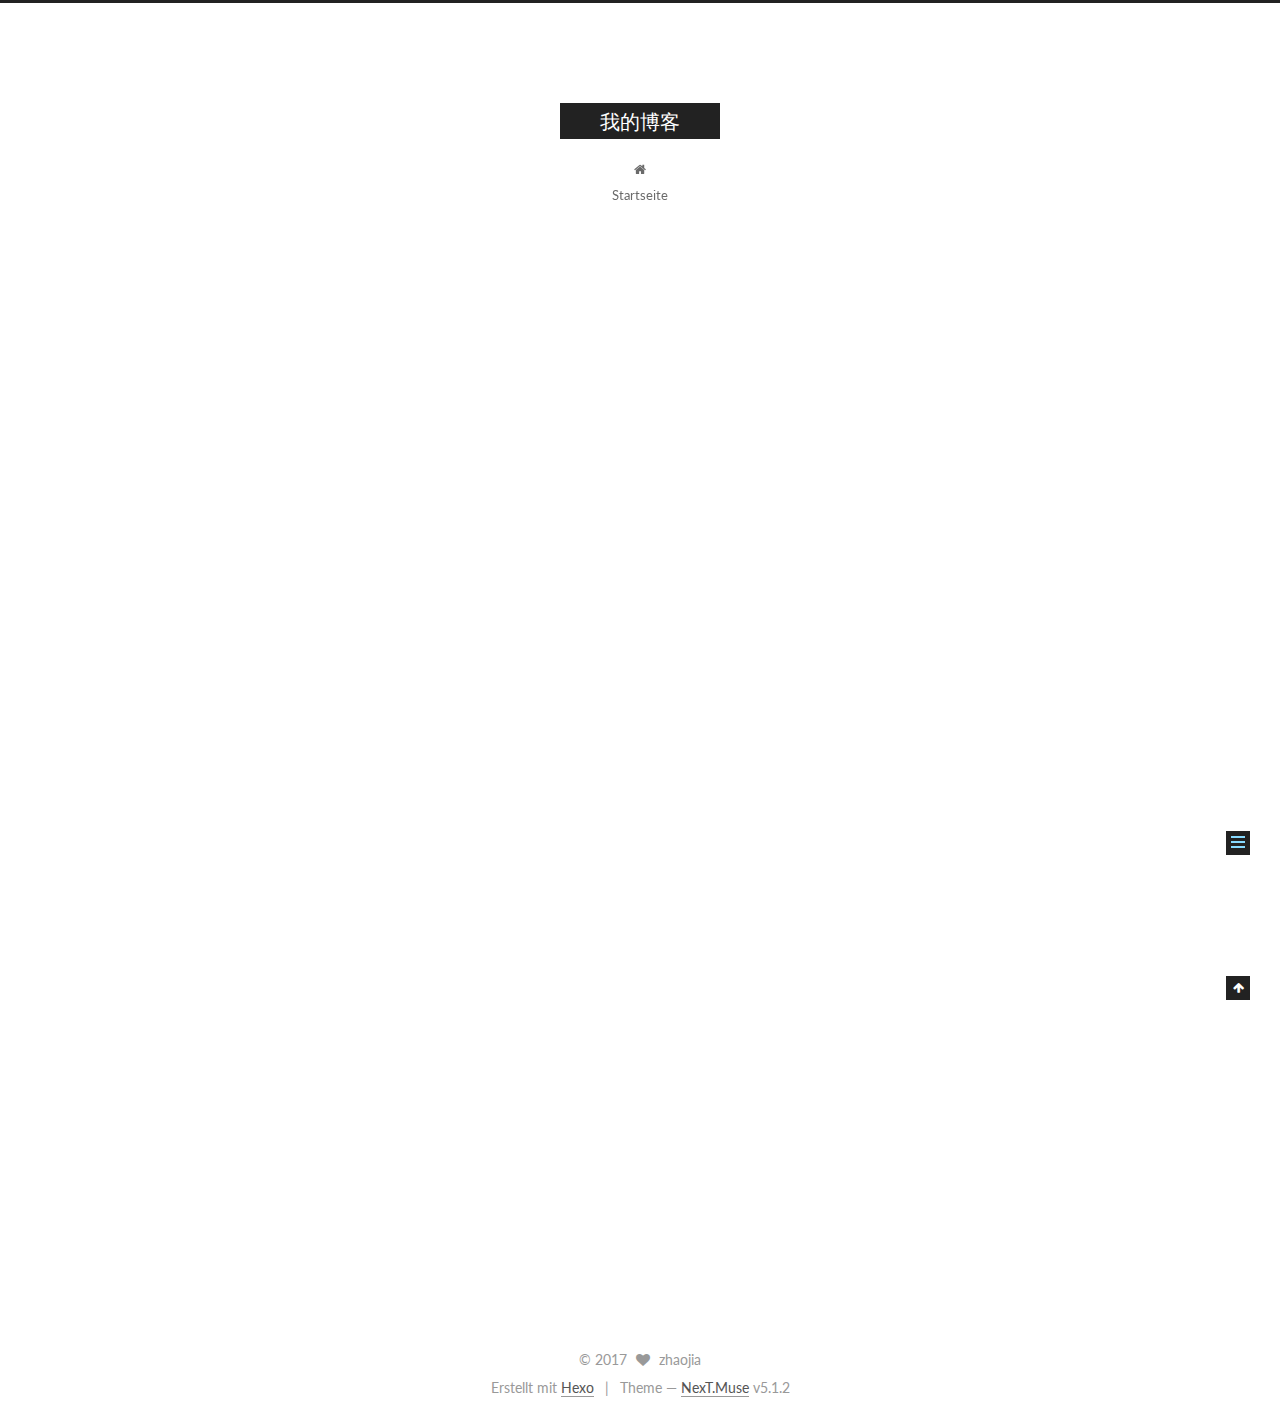
==== commit f04343e1: "Site updated: 2017-08-29 22:37:03" ====
--- a/2017/08/29/hello-world/index.html
+++ b/2017/08/29/hello-world/index.html
@@ -95,16 +95,16 @@
 
 
 
-<meta name="description" content="Welcome to Hexo! This is your very first post. Check documentation for more info. If you get any problems when using Hexo, you can find the answer in troubleshooting or you can ask me on GitHub. Quick">
+<meta name="description" content="赵胖子！ Quick StartCreate a new post1$ hexo new &quot;My New Post&quot; More info: Writing Run server1$ hexo server More info: Server Generate static files1$ hexo generate More info: Generating Deploy to remote si">
 <meta property="og:type" content="article">
 <meta property="og:title" content="Hello World">
 <meta property="og:url" content="http://yoursite.com/2017/08/29/hello-world/index.html">
 <meta property="og:site_name" content="我的博客">
-<meta property="og:description" content="Welcome to Hexo! This is your very first post. Check documentation for more info. If you get any problems when using Hexo, you can find the answer in troubleshooting or you can ask me on GitHub. Quick">
-<meta property="og:updated_time" content="2017-08-29T08:47:30.563Z">
+<meta property="og:description" content="赵胖子！ Quick StartCreate a new post1$ hexo new &quot;My New Post&quot; More info: Writing Run server1$ hexo server More info: Server Generate static files1$ hexo generate More info: Generating Deploy to remote si">
+<meta property="og:updated_time" content="2017-08-29T14:36:44.382Z">
 <meta name="twitter:card" content="summary">
 <meta name="twitter:title" content="Hello World">
-<meta name="twitter:description" content="Welcome to Hexo! This is your very first post. Check documentation for more info. If you get any problems when using Hexo, you can find the answer in troubleshooting or you can ask me on GitHub. Quick">
+<meta name="twitter:description" content="赵胖子！ Quick StartCreate a new post1$ hexo new &quot;My New Post&quot; More info: Writing Run server1$ hexo server More info: Server Generate static files1$ hexo generate More info: Generating Deploy to remote si">
 
 
 
@@ -304,7 +304,7 @@
       
 
       
-        <p>Welcome to <a href="https://hexo.io/" target="_blank" rel="external">Hexo</a>! This is your very first post. Check <a href="https://hexo.io/docs/" target="_blank" rel="external">documentation</a> for more info. If you get any problems when using Hexo, you can find the answer in <a href="https://hexo.io/docs/troubleshooting.html" target="_blank" rel="external">troubleshooting</a> or you can ask me on <a href="https://github.com/hexojs/hexo/issues" target="_blank" rel="external">GitHub</a>.</p>
+        <p>赵胖子！</p>
 <h2 id="Quick-Start"><a href="#Quick-Start" class="headerlink" title="Quick Start"></a>Quick Start</h2><h3 id="Create-a-new-post"><a href="#Create-a-new-post" class="headerlink" title="Create a new post"></a>Create a new post</h3><figure class="highlight bash"><table><tr><td class="gutter"><pre><div class="line">1</div></pre></td><td class="code"><pre><div class="line">$ hexo new <span class="string">"My New Post"</span></div></pre></td></tr></table></figure>
 <p>More info: <a href="https://hexo.io/docs/writing.html" target="_blank" rel="external">Writing</a></p>
 <h3 id="Run-server"><a href="#Run-server" class="headerlink" title="Run server"></a>Run server</h3><figure class="highlight bash"><table><tr><td class="gutter"><pre><div class="line">1</div></pre></td><td class="code"><pre><div class="line">$ hexo server</div></pre></td></tr></table></figure>
--- a/css/main.css
+++ b/css/main.css
@@ -1821,7 +1821,7 @@
   width: 4px;
   height: 4px;
   border-radius: 50%;
-  background: #df08ff;
+  background: #656bff;
 }
 .links-of-blogroll {
   font-size: 13px;
